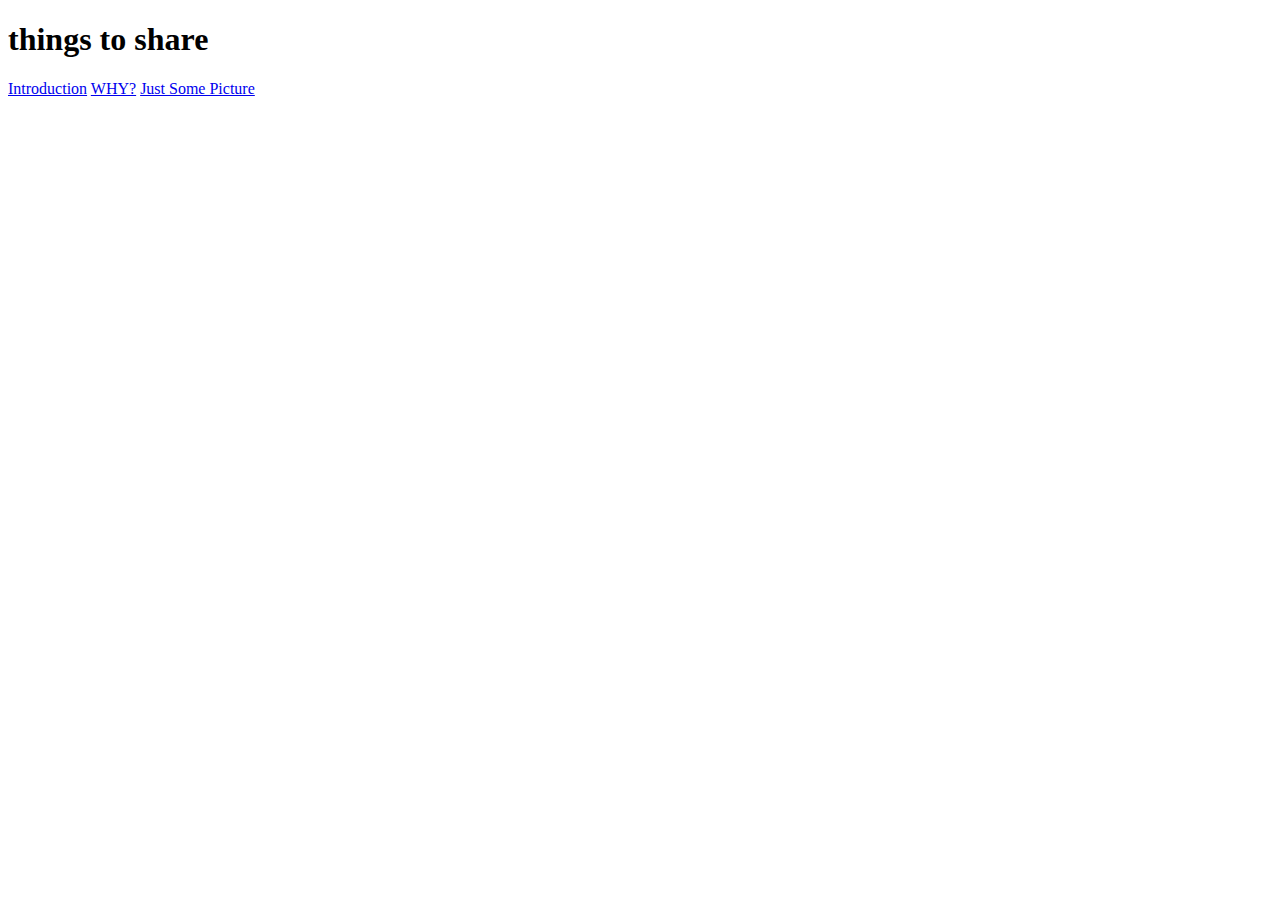
==== main.html @ b538410f "first commit" ====
<!DOCTYPE html>
<html>
<head>
<title>FIRST</title>
</head>
<body>
<header>
<h1>things to share </h1>
<nav>
<a href="introduction.html">Introduction</a> <a href="why.html">WHY?</a> <a href="picture.html">Just Some Picture</a>
</nav>
</header>
</body>
</html>
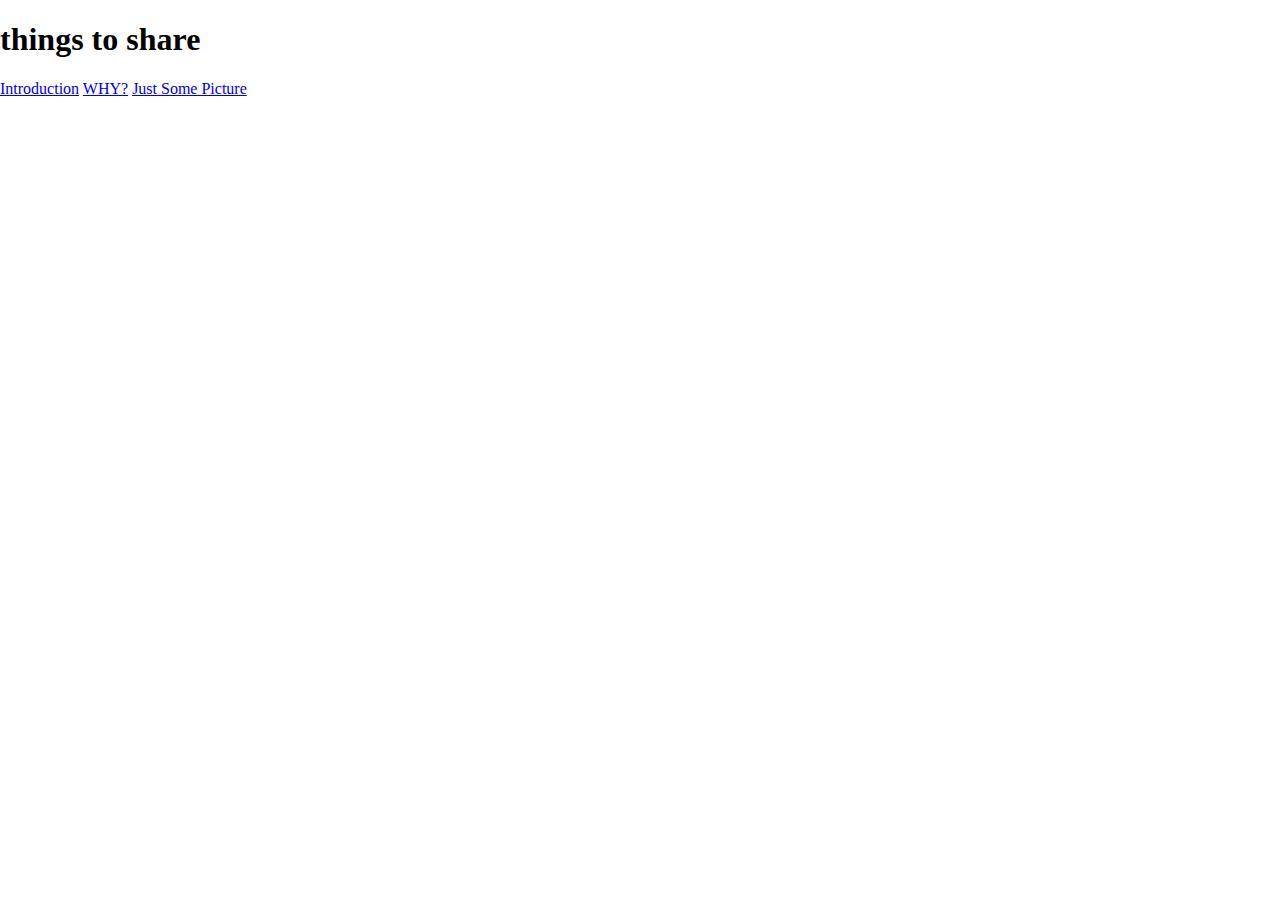
==== commit 67dc5359: "2.css" ====
--- a/main.html
+++ b/main.html
@@ -2,6 +2,8 @@
 <html>
 <head>
 <title>FIRST</title>
+<link rel="stylesheet" type="text/css" href="Normalize.css">
+<link rel="stylesheet" type="text/css" href="First.css">
 </head>
 <body>
 <header>
--- a/First.css
+++ b/First.css
@@ -0,0 +1,23 @@
+#introduction {
+    background-color:antiquewhite;
+}
+#why{
+    background-color:aliceblue;
+}
+#picture{
+    background-color:darkblue;
+}
+a:hover{
+    background-color:rgb(205, 50, 159);
+}
+ol{
+    list-style-type:lower-alpha;
+}
+ul{
+    list-style-type: square;
+}
+div{
+    height:200px;
+    width:200px;
+    overflow: hidden;
+}